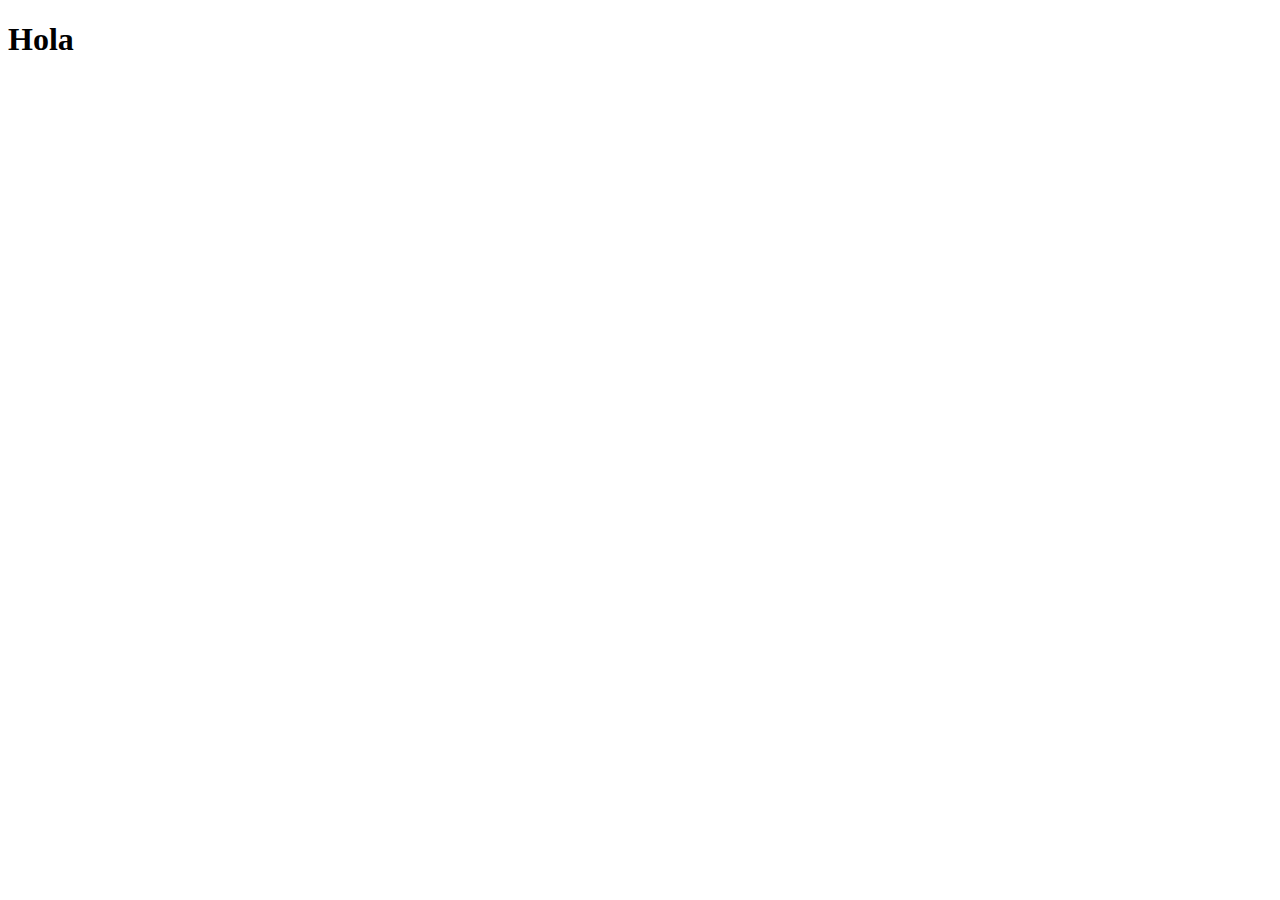
==== compra.html @ c2fa2ea1 "compra" ====
<!DOCTYPE html>
<html lang="en">
  <head>
    <meta charset="UTF-8" />
    <meta name="viewport" content="width=device-width, initial-scale=1.0" />
    <title>Documento de prueba para javascript</title>
  </head>
  <body>
    <h1 class="user-name">Hola</h1>
    <script src="./compra.js"></script>
  </body>
</html>
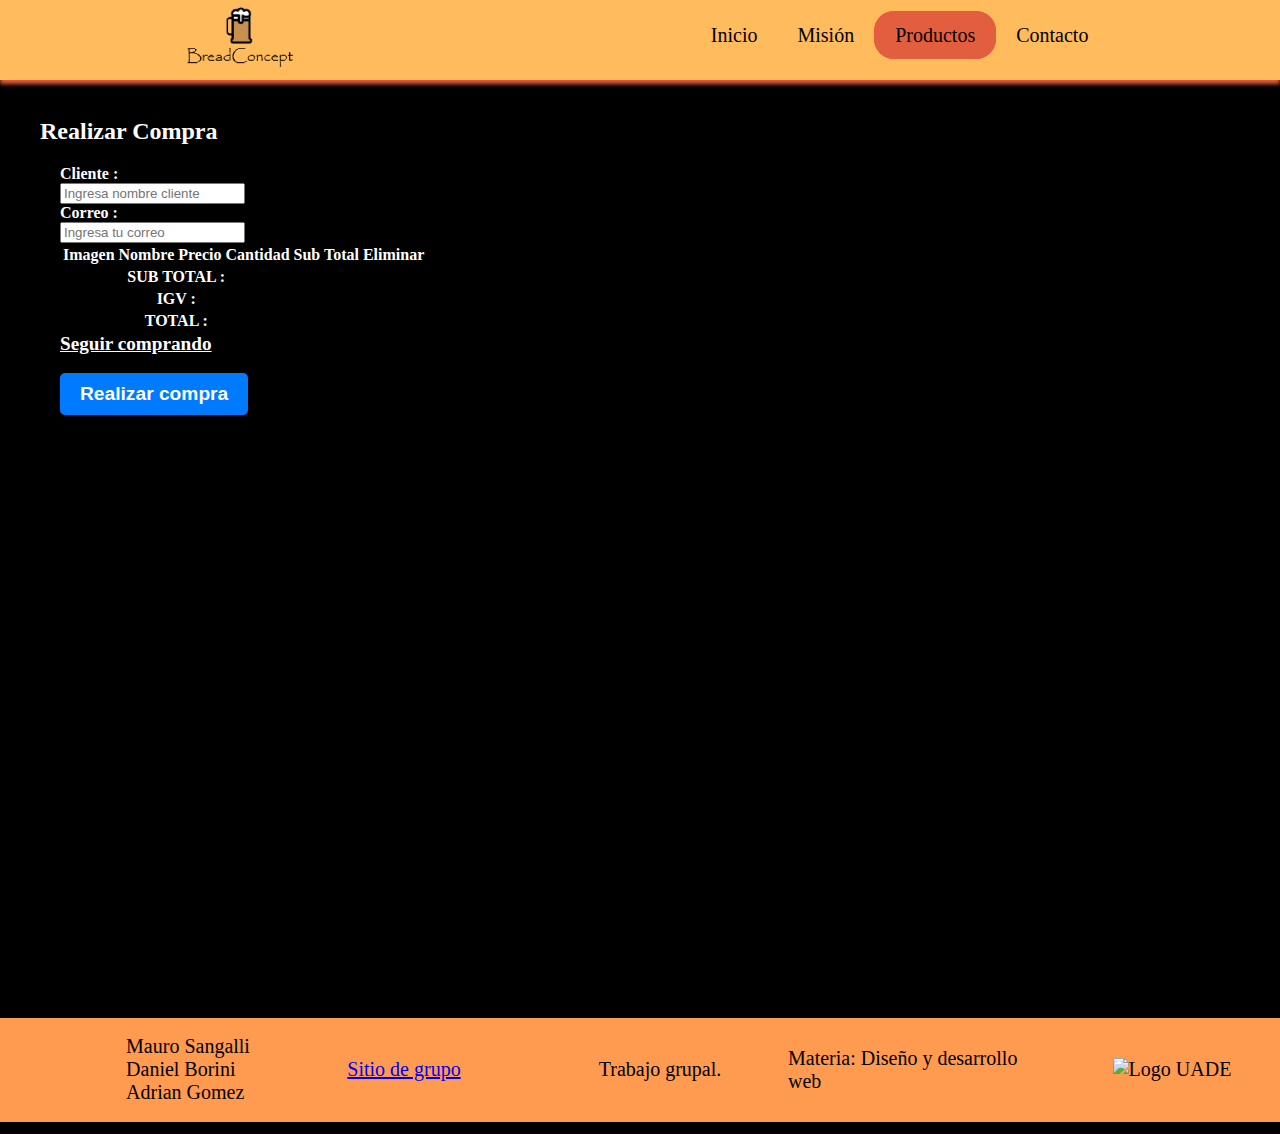
==== commit 3911615c: "compra" ====
--- a/compra.html
+++ b/compra.html
@@ -1,12 +1,148 @@
 <!DOCTYPE html>
 <html lang="en">
-  <head>
-    <meta charset="UTF-8" />
-    <meta name="viewport" content="width=device-width, initial-scale=1.0" />
-    <title>Documento de prueba para javascript</title>
-  </head>
-  <body>
-    <h1 class="user-name">Hola</h1>
-    <script src="./compra.js"></script>
-  </body>
+
+<head>
+    <meta charset="UTF-8">
+    <meta name="viewport"
+        content="width=device-width, user-scalable=no, initial-scale=1.0, maximum-scale=1.0, minimum-scale=1.0">
+    <link rel="stylesheet" href="css/bootstrap.min.css">
+    <link rel="stylesheet" href="estilos/estilo.css">
+    <link rel="stylesheet" href="https://use.fontawesome.com/releases/v5.6.3/css/all.css" integrity="sha384-UHRtZLI+pbxtHCWp1t77Bi1L4ZtiqrqD80Kn4Z8NTSRyMA2Fd33n5dQ8lWUE00s/" crossorigin="anonymous">
+    <title>BreadConcept | Compra</title>
+
+</head>
+
+<body>
+    <header >
+        <nav class="nav-inicio">
+          <div class="navdiv">
+              <a style="display: flex;" href="index.html"><img src="img/logobeer.png" alt="" height="70px"></a>
+              <div class="labeldiv">
+                  <input type="checkbox" id="menu">
+                  <label for="menu" class="ocultar-div"> ☰ </label>
+                  <ul class="lista">
+                      <li><a href="index.html">Inicio</a></li>
+                      <li><a href="mision.html">Misión</a></li>
+                      <li><a class="activo" href="productos.html">Productos</a></li>
+                      <li><a href="contacto.html">Contacto</a></li>
+                  </ul>
+              </div>
+              
+    
+          </div>
+            </nav>
+    </header>
+
+    <br>
+
+    <main>
+        <div class="fondo1">
+        <div class="container">
+            <div class="row">
+
+                    <h2 >Realizar Compra</h2>
+                    <form id="procesar-pago">
+                        <div>
+                            <label for="cliente">Cliente :</label>
+                            <div >
+                                <input type="text" class="form-control" id="cliente"
+                                    placeholder="Ingresa nombre cliente" name="destinatario">
+                            </div>
+                        </div>
+                        <div >
+                            <label for="email">Correo :</label>
+                            <div>
+                                <input type="text" class="form-control" id="correo" placeholder="Ingresa tu correo" name="cc_to">
+                            </div>
+                        </div>
+
+                        <div id="carrito" >
+                            <table id="lista-compra" >
+                                <thead>
+                                    <tr>
+                                        <th scope="col">Imagen</th>
+                                        <th scope="col">Nombre</th>
+                                        <th scope="col">Precio</th>
+                                        <th scope="col">Cantidad</th>
+                                        <th scope="col">Sub Total</th>
+                                        <th scope="col">Eliminar</th>
+                                    </tr>
+
+                                </thead>
+                                <tbody >
+
+                                </tbody>
+                                <tr>
+                                    <th colspan="4" scope="col">SUB TOTAL :</th>
+                                    <th scope="col">
+                                        <p id="subtotal"></p>
+                                    </th>
+                                </tr>
+                                <tr>
+                                    <th colspan="4" scope="col">IGV :</th>
+                                    <th scope="col">
+                                        <p id="igv"></p>
+                                    </th>
+                                </tr>
+                                <tr>
+                                    <th colspan="4" scope="col">TOTAL :</th>
+                                    <th scope="col">
+                                        <p id="total"></p>
+                                    </th>
+                                </tr>
+
+                            </table>
+                        </div>
+                        <div class="row">
+                            <div>
+                                <a href="productos.html" class="btn">Seguir comprando</a>
+                                <br>
+                            </div>
+                            <div>
+                                <input type="submit" class="btn" id="procesar-compra" value="Realizar compra">
+                            </div>
+                        </div>
+                    </form>
+            </div>
+
+        </div>
+    </div>
+    </main>
+
+
+
+
+
+    </div>
+
+    <footer>
+        <div >
+          <ul>
+            <ul>Mauro Sangalli</ul>
+            <ul>Daniel Borini</ul>
+            <ul>Adrian Gomez</ul>  
+          </ul>
+        </div>
+        <div>
+          <a href="https://msangalli1.github.io/G7TeamRepo/">Sitio de grupo</a>
+        </div>
+        <div>
+          <a>Trabajo grupal.</a>
+        </div>
+        <div>
+          <a>Materia: Diseño y desarrollo web</a>
+        </div>
+        <div>
+          <img src="./img/logouade.png" alt="Logo UADE">
+        </div>
+    </footer>
+
+
+    <script src="js/carrito.js"></script>
+    <script src="js/compra.js"></script>
+
+
+    
+</body>
+
 </html>--- a/estilos/estilo.css
+++ b/estilos/estilo.css
@@ -0,0 +1,867 @@
+.error {
+    border: 2px solid red; /* Cambia el borde a rojo en caso de error */
+  }
+  /* Estilos para el botón de enviar */
+#subscribe-button {
+    background-color: #FFBB5C; /* Color de fondo del botón */
+    color: white; /* Color del texto del botón */
+    padding: 10px 20px; /* Espaciado interno del botón (ajusta según tus preferencias) */
+    border: none; /* Quita el borde del botón */
+    border-radius: 5px; /* Borde redondeado del botón */
+    cursor: pointer; /* Cursor de estilo mano al pasar el ratón sobre el botón */
+}
+
+#subscribe-button:hover {
+    background-color: #E25E3E; /* Cambia el color de fondo al pasar el ratón sobre el botón */
+}
+
+.form-control{
+    display: inline-block;
+}
+
+.card-deck {
+
+    display: -webkit-inline-box;
+}
+.card-carro{
+    display: -webkit-inline-box;
+}
+.carro{
+    color: white;
+    display: flex;
+}
+
+.row{
+    color: white;
+}
+
+#carrito.show {
+    display: block; /* O cualquier estilo que desees cuando el carrito está expandido */
+}
+
+.dropdown {
+    position: relative;
+    display: inline-block;
+  }
+
+form {
+    margin: 20px;
+  }
+  .formulario{
+    background-color: #5f4e40; /* Cambia el color de fondo a tu preferencia */
+    padding: 20px; /* Añade espaciado interior al formulario si es necesario */
+    border-radius: 10px; /* Agrega esquinas redondeadas al formulario si lo deseas */
+    /* Otros estilos para el formulario */
+  }
+    
+  label {
+    font-weight: bold;
+  }
+  
+  input[type="email"] {
+    width: 100%;
+    padding: 10px;
+    margin: 5px 0;
+    border: 1px solid #ccc;
+    border-radius: 5px;
+  }
+  .oferta{display: flex;}
+  
+  input[type="submit"] {
+    background-color: #007BFF;
+    color: white;
+    padding: 10px 20px;
+    border: none;
+    border-radius: 5px;
+    cursor: pointer;
+  }
+  
+  input[type="submit"]:hover {
+    background-color: #0056b3;
+  }
+  
+   
+   #carouselExampleCaptions {
+        height: 55vh;
+        width: 100%; 
+
+    }
+    
+    .carousel-item {
+        height: 100%; /* Establece la altura del contenido del carrusel al 100% */
+    }
+    
+    .carousel-inner {
+        height: 100%; /* Establece la altura del contenido del carrusel al 100% */
+    }
+    .lead {font-weight: 600;}
+    
+    .featurette {color: #ffffff;}
+
+    .featurette-divider {
+        
+        margin: 0rem 0;
+        /* Space out the Bootstrap <hr> more */
+      }
+      
+      /* Thin out the marketing headings */
+      /* rtl:begin:remove */
+      .featurette-heading {
+        letter-spacing: -.05rem;
+      }
+      
+      /* rtl:end:remove */
+.cerveza {
+    margin-left: 100px;
+    width: 300px;
+    height: 300px;
+}
+    
+
+footer {
+    clear: both;
+    position: relative;
+    background-color: #FF9B50;
+    height: 80px;
+    width: 100%;
+    color: rgb(0, 0, 0);
+    font-weight: 200;
+    display: flex;
+    align-items: center;
+    font-weight: 500;
+    font-size: 20px;
+    padding: 12px 20px;
+}
+
+body {
+    margin: 0;
+    box-sizing: border-box;
+    font-family: Poppins;
+    user-select: none;
+    overflow-x: hidden;
+    background: black;
+}
+
+.nav-inicio {
+    background-color: #FFBB5C;
+    box-shadow: 0px 4px 4px #E25E3E;
+    position: relative;
+    height: auto;
+    min-height: 90px;
+    z-index: 1;
+}
+
+.navdiv {
+    display: flex;
+    flex-direction: row;
+    padding: 10px 0px;
+    justify-content: space-around;
+    align-items: center;
+}
+.fondo {
+    background-image: url(../img/fondon.jpg);
+    height: 100vh;
+    width: 100%;
+    background-repeat: repeat;
+    margin: 0;
+    background-size: cover;
+    margin-bottom: opx;
+    justify-content: center;
+    align-items: center;
+}
+.fondo1 {
+    background-image: url(../img/fondon2.jpg);
+    height: 100vh;
+    width: 100%;
+    background-repeat: repeat;
+    margin: 0;
+    background-size: cover;
+    margin-bottom: opx;
+    justify-content: center;
+    align-items: center;
+}
+.fondo2 {
+    background-image: url(../img/fondon3.jpg);
+    height: 70vh;
+    width: 100%;
+    background-repeat: repeat;
+    margin: 0;
+    background-size: cover;
+    margin-bottom: opx;
+    justify-content: center;
+    align-items: center;
+}
+
+.navdiv ul {
+    list-style: none;
+    display: flex;
+}
+
+.navdiv ul li {
+    list-style: none;
+}
+
+.navdiv ul li a {
+    text-decoration: none;
+    color: #000000;
+    font-weight: 500;
+    font-size: 20px;
+    padding: 12px 20px;
+    border-radius: 20px;
+}
+
+.navdiv ul li a:hover {
+    background-color: #E25E3E;
+    transition: 150ms;
+}
+
+.navdiv ul li a:active {
+    background-color: #E25E3E;
+}
+
+.activo {
+    background-color: #E25E3E;
+    border: #E25E3E 1px solid;
+}
+
+.main-inicio {
+    display: flex;
+    justify-content: center;
+    width: 100%;
+    margin-bottom: 100px;
+}
+
+.seccion-inicio {
+    background-color: #FF9B50;
+    height: 520px;
+    width: 800px;
+    margin: 35px 0px;
+    border-radius: 20px;
+    padding: 40px 80px;
+}
+
+.seccion-inicio div ul {
+    list-style: none;
+    color: #000000;
+    line-height: 4;
+    font-size: 23px;
+}
+
+.datos-inicio {
+    display: flex;
+    flex-direction: row;
+    justify-content: space-between;
+    align-items: center;
+    margin-top: 10px;
+}
+
+.datos-inicio img {
+    border-radius: 20px;
+    border: #FF9B50 3px solid;
+}
+
+.titulo {
+    display: flex;
+    justify-content: center;
+}
+
+.titulo h1 {
+    font-size: 40px;
+    color: #000000;
+    font-weight: 600;
+}
+
+input {
+    display: none;
+}
+
+label {
+    display: flex;
+}
+
+.ocultar-div{
+    display: none;
+}
+
+.img-mision {
+    max-width: 450px;
+    position: absolute;
+    top: 350px;
+    left: 50%;
+    transform: translateX(-50%);
+    z-index: 1000; /* Un valor alto para garantizar que esté encima de otros elementos */
+    width: 100%;
+  }
+  .img-mision2 {
+    max-width: 450px;
+    position: absolute;
+    top: 1150px;
+    left: 50%;
+    transform: translateX(-50%);
+    z-index: 1000; /* Un valor alto para garantizar que esté encima de otros elementos */
+    width: 100%;
+  }
+  
+  .seccion-mision {
+    padding-top: 300px; /* Agrega padding al inicio de la sección para compensar la imagen */
+  }
+  
+
+
+.seccion-mision {
+    margin: 0 auto;
+    background-color: #FF9B50;
+    height: auto;
+    width: 800px;
+    border-radius: 20px;
+    padding: 40px 80px;
+    overflow: auto;
+    height: auto;
+    display: block;
+}
+
+
+@media (max-width: 1130px) {
+       
+    .navdiv .lista {
+        display: none;
+    }
+
+    .activo {
+        background-color: #E25E3E;
+        border: none;
+    }
+
+    input:checked~.lista {
+        display: block;
+        position: absolute;
+        top: 90px;
+        right: 0px;
+        background-color: #FFBB5C;
+        z-index: 1;
+        width: 190px;
+        padding-right: 12px;
+        border-radius: 0px 0px 0px 15px;
+        border: #FFBB5C 2px solid;
+    }
+
+    input:checked~label {
+        background-color: #E25E3E;
+    }
+
+    label:hover {
+        background: #000000;
+    }
+
+    .labeldiv {
+        display: flex;
+        flex-direction: column;
+        justify-content: end;
+    }
+
+
+    .lista li {
+        text-align: right;
+        margin: 15px 0px;
+    }
+
+    .lista li a:hover {
+        background-color: #E25E3E !important;
+    }
+
+    
+
+    .seccion-inicio {
+        padding: 10px 0px;
+        width: 440px;
+        display: flex;
+        flex-direction: column;
+        justify-content: center;
+        align-items: center;
+    }
+
+    .datos-inicio img {
+        display: none;
+    }
+
+    .datos-inicio ul li {
+        text-align: center !important;
+        font-size: 20px;
+    }
+
+    .datos-inicio {
+        justify-content: center;
+    }
+
+    footer div p{
+        font-size: 11px !important;
+        flex-direction: column;
+        justify-content: center;
+        align-items: center;
+    }
+
+    .seccion-inicio2 {
+        height: 900px !important;
+        width: 270px !important;
+    }
+
+    .caja {
+        display: flex !important;
+        flex-wrap: wrap;
+    }
+
+    .div-propuesta img {
+        display: none;
+    }
+
+    .seccion-propuesta p {
+        padding: 0px !important;
+        font-size: 20px !important;
+    }
+
+    .seccion-propuesta {
+        width: 270px !important;
+        height: 660px !important;
+    }
+
+    .seccion-avances p {
+        padding: 0px !important;
+        font-size: 20px !important;
+    }
+
+    .seccion-avances {
+        width: 270px !important;
+        height: 925px !important;
+    }
+      p {
+        padding: 0px !important;
+        font-size: 20px !important;
+    }
+
+    .seccion-avances2 {
+        width: 270px !important;
+        height: 4300px !important;
+    }
+
+    .seccion-2 p {
+        font-size: 39px;
+        text-align: center;
+    }
+
+    .seccion-2 {
+        width: 270px !important;
+    }
+
+    .clase-imagenes-padre{
+        grid-template-rows: 1fr 1fr 1fr !important;
+        grid-template-columns: 1fr !important;
+        height: 600px !important;
+    }
+
+    .clase-imagen-avances{
+        min-height: 200px !important;
+    }
+
+    .caja-colores{
+        width: 400px !important;
+    }
+
+    .clase-colores{
+        height: 100px !important;
+        width: 100px !important;
+        font-size: 20px !important;
+    }
+
+    .arbol img{
+        width: 370px;
+    }
+}
+
+.seccion-propuesta {
+    background-color: #FF9B50;
+    height: 520px;
+    width: 800px;
+    margin: 35px 0px;
+    border-radius: 20px;
+    padding: 40px 80px;
+    overflow: auto;
+}
+
+.seccion-propuesta h1 {
+    text-align: center;
+    justify-content: center;
+    align-items: center;
+    color: #000000;
+    font-size: 30px;
+    font-weight: 600;
+    margin-bottom: 10px;
+}
+
+.seccion-propuesta p {
+    color: #000000;
+    font-size: 22.8px;
+    text-align: justify;
+    padding-right: 50px;
+}
+
+.seccion-propuesta img {
+    border-radius: 20px;
+    border: #FF9B50 3px solid;
+}
+
+.seccion-avances {
+    background-color: #FF9B50;
+    height: 440px;
+    width: 800px;
+    margin: 35px 0px;
+    border-radius: 20px;
+    padding: 40px 80px;
+    overflow: scroll;
+}
+
+.seccion-avances h1 {
+    text-align: center;
+    color: #000000;
+    font-size: 40px;
+    font-weight: 600;
+    margin-bottom: 20px;
+}
+
+.seccion-avances p {
+    color: #000000;
+    font-size: 22.8px;
+    text-align: justify;
+    padding-right: 50px;
+}
+
+.seccion-avances2 {
+    background-color: #FF9B50;
+    height: 440px;
+    width: 800px;
+    margin: 35px 0px;
+    border-radius: 20px;
+    padding: 40px 80px;
+    position: relative;
+}
+
+.seccion-avances2 h1 {
+    text-align: center;
+    color: #000000;
+    font-size: 40px;
+    font-weight: 600;
+}
+
+.seccion-avances2 p {
+    color: #000000;
+    font-size: 22.8px;
+    text-align: center;
+}
+
+.div-avances2{
+    display: flex;
+    justify-content: center;
+}
+
+.detalles{
+    margin-bottom: 15px;
+    display: flex;
+    flex-direction: column;
+    align-items: center;
+}
+
+.caja-colores{
+    margin-top: 30px;
+    display: flex;
+    flex-direction: row;
+    width: 750px;
+    justify-content: space-around;
+}
+
+.clase-colores{
+    height: 150px;
+    width: 150px;
+    color: rgb(0, 0, 0);
+    display: flex;
+    justify-content: center;
+    align-items: center;
+    border-radius: 20px;
+    font-size: 25px;
+    font-weight: 600;
+    text-shadow: 1px 1px 4px rgba(0, 0, 0, 0.5);
+}
+
+#color1{
+    background-color: #FF9B50;
+}
+
+#color2{
+    background-color: #FF9B50;
+}
+
+#color3{
+    background-color: #FF9B50;
+}
+
+.div-propuesta {
+    display: flex;
+    justify-content: center;
+    align-items: center;
+    flex-direction: column;
+}
+
+.div-avances {
+    display: flex;
+    flex-direction: row;
+}
+
+footer div {
+    display: flex;
+    justify-content: space-evenly;
+    width: 100%;
+}
+
+.seccion-2 {
+    background-color: #FF9B50;
+    height: 100px;
+    width: 800px;
+    margin: 35px 0px;
+    border-radius: 20px;
+    padding: 40px 80px;
+    font-size: 60px;
+    display: flex;
+    align-items: center;
+    justify-content: center;
+    font-weight: 700;
+    color: #000000;
+}
+
+.main-inicio-2 {
+    display: flex;
+    justify-content: center;
+    align-items: center;
+    flex-direction: column;
+}
+
+.caja {
+    display: grid;
+    grid-template-rows: 1fr 1fr;
+    grid-template-columns: 1fr 1fr;
+    justify-content: center;
+    align-items: center;
+    grid-column-gap: 80px;
+    grid-row-gap: 50px;
+    margin-bottom: 10px;
+}
+
+.caja1 {
+    grid-row: 1;
+    grid-column: 1/2;
+    display: flex;
+    flex-direction: row;
+    gap: 20px;
+    align-items: center;
+}
+
+.caja2 {
+    grid-row: 1;
+    grid-column: 2/2;
+    display: flex;
+    flex-direction: row;
+    gap: 20px;
+    align-items: center;
+}
+
+.caja3 {
+    grid-row: 2;
+    grid-column: 1/2;
+    display: flex;
+    flex-direction: row;
+    gap: 20px;
+    align-items: center;
+}
+
+.caja4 {
+    grid-row: 2;
+    grid-column: 2/2;
+    display: flex;
+    flex-direction: row;
+    gap: 20px;
+    align-items: center;
+}
+
+.caja1 img {
+    border-radius: 141.5px;
+}
+
+.caja2 img {
+    border-radius: 141.5px;
+}
+
+.caja3 img {
+    border-radius: 141.5px;
+}
+
+.caja4 img {
+    border-radius: 141.5px;
+}
+
+.seccion-inicio2 {
+    background-color: #FF9B50;
+    height: 450px;
+    width: 800px;
+    margin: 35px 0px;
+    border-radius: 20px;
+    padding: 40px 80px;
+    display: flex;
+    justify-content: space-between;
+    align-items: center;
+    flex-direction: column;
+}
+
+.texto-boton a {
+    background-color: #e25e3e;
+    text-decoration: none;
+    padding: 10px 30px;
+    border-radius: 30px;
+    color: rgb(0, 0, 0);
+    text-align: center;
+    width: 30px;
+}
+
+.texto-boton a:hover {
+    background-color: #000000;
+    transition: 150ms;
+    color: white;
+}
+
+.texto-boton a:active {
+    background-color: #000000;
+    transition: 150ms;
+}
+
+.texto-boton {
+    display: flex;
+    flex-direction: column;
+    gap: 10px;
+}
+
+.texto-boton h2 {
+    line-height: 1.1;
+    font-weight: 400;
+}
+
+.clase-imagenes-padre{
+    height: 400px;
+    width: 100%;
+    display: grid;
+    grid-template-rows: 1fr;
+    grid-template-columns: 1fr 1fr 1fr;
+}
+
+.clase-imagen-avances {
+    display: flex;
+    justify-content: center;
+    align-items: center;
+    text-align: center;
+    color: FF9B50;
+    background-size: cover;
+}
+
+.clase-imagen-avances p {
+    padding: 25px;
+    font-size: 19px;
+    font-weight: 600;
+}
+
+.card-img-top{
+    width: 50%;
+
+}
+#img1 {
+    background-image: url(../img/1.png);
+}
+
+#img2 {
+    background-image: url(../img/2.png);
+}
+
+#img3 {
+    background-image: url(../img/3.png);
+}
+
+.arbol{
+    display: flex;
+    flex-direction: column;
+    align-items: center;
+}
+
+
+#hp  {
+    float: inline-end;    
+     margin: 0 0 0 15px;
+
+    }
+
+.container{
+    max-width: 1200px;
+    margin: auto;
+}
+
+.header-section{
+    display: flex;
+    justify-content: space-between;
+    margin: auto;
+    align-items: center;
+    position: relative;
+}
+
+.header-section div{
+    position: relative;
+}
+
+.header-section p{
+    position: absolute;
+    top: -8px;
+    right: -8px;
+    background-color: #fff;
+    padding: 1px 6px;
+    border-radius: 50%;
+    color: rgb(0, 0, 0);
+    font-weight: 700;
+    font-family: system-ui;
+    /* line-height: 18px; */
+}
+
+header{
+    box-shadow: 0 7px 8px -3px;
+    width: 100%;
+    margin-top: -10px;
+    z-index: 99;
+}
+
+
+p.author {
+    display: flex;
+    justify-content: center;
+    FONT-VARIANT: JIS04;
+    margin-top: 3%;
+    gap: 7px;
+}
+p.author a {
+    text-decoration: none;
+    font-weight: 700;
+    color: #000;
+}
+
+.mb-4 {
+    display: block;
+    font-weight: bold;
+    color: #fff;
+}
+
+.btn{
+    display: block;
+    font-weight: bold;
+    color: #fff;
+    font-size: larger;
+}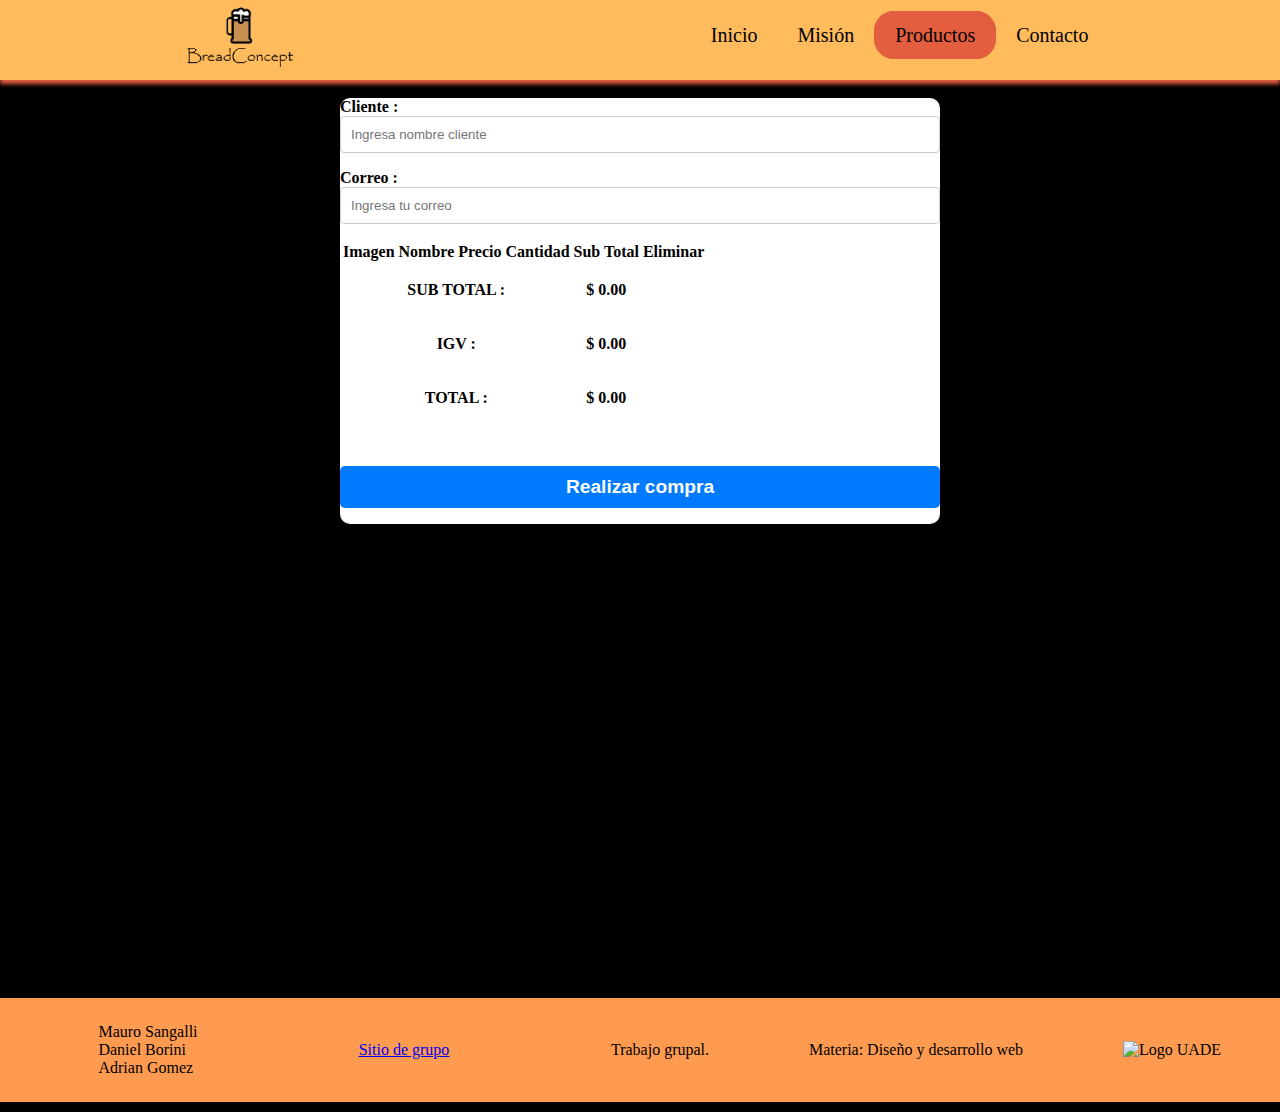
==== commit ac40ab08: "estilo" ====
--- a/compra.html
+++ b/compra.html
@@ -39,8 +39,6 @@
         <div class="fondo1">
         <div class="container">
             <div class="row">
-
-                    <h2 >Realizar Compra</h2>
                     <form id="procesar-pago">
                         <div>
                             <label for="cliente">Cliente :</label>
--- a/estilos/estilo.css
+++ b/estilos/estilo.css
@@ -1,3 +1,41 @@
+/* CSS para imágenes responsivas */
+.img-mision {
+    max-width: 60%;
+    height: auto;
+    display: block; /* Para evitar espacio adicional alrededor de las imágenes */
+    margin: 0 auto; /* Centrar las imágenes */
+    
+}
+
+/* Para hacer las secciones más responsivas */
+.seccion-mision {
+    padding: 20px; /* Agregar espacio alrededor del contenido */
+    text-align: center; /* Centrar el texto */
+}
+
+/* Estilo básico para la página */
+/* Puedes agregar más estilos según tus necesidades */
+body {
+    font-family: 'Poppins', sans-serif; /* Utiliza la fuente de Google Fonts */
+    margin: 0;
+    padding: 0;
+}
+
+/* Estilos del menú de navegación */
+/* Ajusta según tus necesidades */
+/* ... */
+
+/* Estilos del footer */
+/* Ajusta según tus necesidades */
+/* ... */
+
+
+
+
+
+
+
+
 .error {
     border: 2px solid red; /* Cambia el borde a rojo en caso de error */
   }
@@ -32,7 +70,7 @@
 }
 
 .row{
-    color: white;
+    color: rgb(0, 0, 0);
 }
 
 #carrito.show {
@@ -129,7 +167,7 @@
     display: flex;
     align-items: center;
     font-weight: 500;
-    font-size: 20px;
+    font-size: medium;
     padding: 12px 20px;
 }
 
@@ -179,6 +217,8 @@
     margin-bottom: opx;
     justify-content: center;
     align-items: center;
+    background-size: cover;
+    background-attachment: fixed;
 }
 .fondo2 {
     background-image: url(../img/fondon3.jpg);
@@ -190,6 +230,8 @@
     margin-bottom: opx;
     justify-content: center;
     align-items: center;
+    background-size: cover;
+    background-attachment: fixed;
 }
 
 .navdiv ul {
@@ -283,15 +325,7 @@
     display: none;
 }
 
-.img-mision {
-    max-width: 450px;
-    position: absolute;
-    top: 350px;
-    left: 50%;
-    transform: translateX(-50%);
-    z-index: 1000; /* Un valor alto para garantizar que esté encima de otros elementos */
-    width: 100%;
-  }
+
   .img-mision2 {
     max-width: 450px;
     position: absolute;
@@ -302,9 +336,7 @@
     width: 100%;
   }
   
-  .seccion-mision {
-    padding-top: 300px; /* Agrega padding al inicio de la sección para compensar la imagen */
-  }
+  
   
 
 
@@ -312,7 +344,7 @@
     margin: 0 auto;
     background-color: #FF9B50;
     height: auto;
-    width: 800px;
+    width: 70%;
     border-radius: 20px;
     padding: 40px 80px;
     overflow: auto;
@@ -772,7 +804,41 @@
     font-size: 19px;
     font-weight: 600;
 }
-
+form {
+    margin: auto;
+    width: auto;
+    height: auto;
+    background-color: #fff; /* Cambia el color de fondo del formulario según tu preferencia */
+    border-radius: 10px;
+    box-shadow: 0 0 10px rgba(0, 0, 0, 0.1); /* Agrega una sombra suave al formulario */
+}
+
+.formulario-label {
+    display: block;
+    margin-bottom: 8px;
+    font-weight: bold;
+}
+button {
+    background-color: #4CAF50;
+    color: white;
+    padding: 10px 15px;
+    border: none;
+    border-radius: 4px;
+    cursor: pointer;
+}
+
+button:hover {
+    background-color: #45a049;
+}
+
+input, textarea {
+    width: 100%;
+    padding: 10px;
+    margin-bottom: 16px;
+    box-sizing: border-box;
+    border: 1px solid #ccc; /* Agrega un borde alrededor de los campos de entrada */
+    border-radius: 4px;
+}
 .card-img-top{
     width: 50%;
 
@@ -864,4 +930,149 @@
     font-weight: bold;
     color: #fff;
     font-size: larger;
+}
+
+@media (max-width: 600px) {
+    /* Estilos para pantallas de hasta 600px de ancho */
+
+    /* Ajustes generales */
+    body {
+        font-size: 14px;
+    }
+
+    /* Estilos de imágenes responsivas */
+    .img-mision {
+        max-width: 100%;
+    }
+
+    .img-mision2 {
+        max-width: 100%;
+        position: static;
+        top: auto;
+        left: auto;
+        transform: none;
+        margin-top: 15px; /* Ajusta según sea necesario */
+    }
+
+    /* Estilos para secciones responsivas */
+    .seccion-mision,
+    .seccion-inicio,
+    .seccion-propuesta,
+    .seccion-avances,
+    .seccion-avances2,
+    .seccion-2,
+    .seccion-inicio2 {
+        width: 100%;
+        padding: 20px;
+    }
+
+    /* Estilos para el menú de navegación en dispositivos móviles */
+    .navdiv {
+        flex-direction: column;
+        align-items: center;
+        padding: 0;
+    }
+
+    .navdiv ul {
+        flex-direction: column;
+        text-align: center;
+    }
+
+    .navdiv ul li {
+        margin: 10px 0;
+    }
+
+    .navdiv ul li a {
+        padding: 10px;
+    }
+    .ocultar-div{
+        display: block;
+    }
+    
+    .carro{
+        color: white;
+        display: table-caption;
+    }
+    /* Otros estilos específicos para dispositivos móviles */
+    /* ... */
+}
+
+/*Estilos contacto*/
+.form-content {
+    background: linear-gradient(
+        50deg,
+        rgba(40, 42, 55, 1) 50%,
+        rgba(40, 42, 55, 0.7));
+    background-position: center;
+    background-repeat: no-repeat;
+    background-size: cover;
+    padding: 5vw; /* Utilizar unidades relativas como vw (viewport width) para el padding */
+    max-width: 1000px;
+    margin-top: 200px; /* Ajustar los márgenes superior e inferior y centrar la caja horizontalmente */
+    margin-bottom: 200px;
+    border-radius: 25px;
+    display: flex;
+    flex-direction: column;
+    align-items: center;
+    justify-content: center;
+    text-align: center;
+}
+
+.form-content h2 {
+    color: #f4f6f9;
+    font-size: 4vw; /* Utilizar unidades relativas como vw para el tamaño del texto */
+    margin-bottom: 2.5vw; /* Utilizar unidades relativas para el margen */
+}
+
+form {
+    display: flex;
+    flex-direction: column;
+    width: 50%;
+}
+
+.form-content label {
+    font-size: 17px;
+    color: #959AAB;
+    margin-bottom: 10px;
+}
+
+.form-content input,
+.form-content textarea {
+    padding: 17px 14px;
+    background-color: #333646;
+    border: 0;
+    font-size: 15px;
+    color: #f4f6f9;
+    margin-bottom: 20px;
+    border-radius: 10px;
+}
+
+:focus{
+    outline: 1px solid #1E92E9;
+}
+
+.botonenv{
+    background-color: #1E92E9;
+    width: 150px;
+    align-self: flex-end;
+    cursor: pointer;
+}
+
+.botonenv:hover{
+    background-color: #219BF9;
+}
+
+@media(max-width:991px){
+    .form-content{
+        width: 100%;
+    }
+
+    form{
+        width: 100%;
+    }
+}
+
+footer ul{
+      list-style-type: none; /* Esto elimina las viñetas/puntos en las listas */
+  padding: 0; /* Esto elimina el relleno predeterminado en los márgenes */
 }